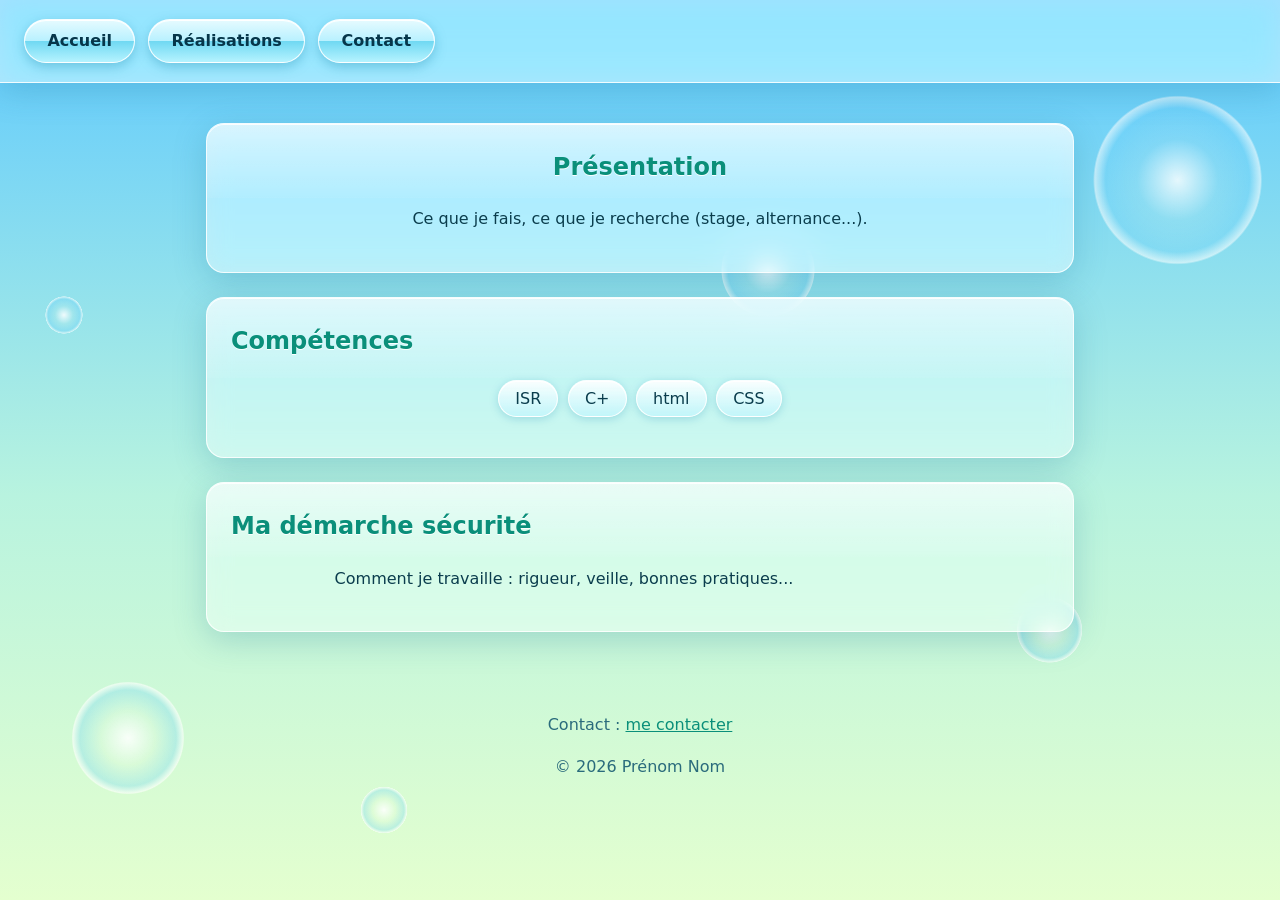
==== index.html @ 37dba1d0 "first" ====
<!DOCTYPE html>
<html lang="fr">
<head>
  <meta charset="UTF-8">
  <meta name="viewport" content="width=device-width, initial-scale=1">
  <title>Irene Necula Sandu - Cybersécurité</title>
  <link rel="stylesheet" href="style.css">
</head>
<body>

  <header>
   
    <nav>
      <ul>
        <li><a href="index.html">Accueil</a></li>
        <li><a href="realisations.html">Réalisations</a></li>
        <li><a href="contact.html">Contact</a></li>
      </ul>
    </nav>
  </header>

  <main>
    <section>
      <h2>Présentation</h2>
      <p>Ce que je fais, ce que je recherche (stage, alternance...).</p>
    </section>

    <section>
      <h2>Compétences</h2>
      <ul>
        <li>ISR</li>
        <li>C+</li>
        <li>html</li>
        <li>CSS</li>
      </ul>
    </section>

    <section>
      <h2>Ma démarche sécurité</h2>
      <p>Comment je travaille : rigueur, veille, bonnes pratiques...</p>
    </section>
  </main>

  <footer>
    <p>Contact : <a href="contact.html">me contacter</a></p>
    <p>&copy; 2026 Prénom Nom</p>
  </footer>

</body>
</html>

<div class="intro" aria-hidden="true">
  <div class="tourbillon">
    <span class="petale"></span>
    <span class="petale"></span>
    <span class="petale"></span>
    <span class="petale"></span>
    <span class="petale"></span>
    <span class="petale"></span>
    <span class="petale"></span>
    <span class="petale"></span>
    <span class="petale"></span>
    <span class="petale"></span>
    <span class="petale"></span>
    <span class="petale"></span>
    <span class="petale"></span>
    <span class="petale"></span>
    <span class="petale"></span>
    <span class="petale"></span>
    <span class="petale"></span>
    <span class="petale"></span>
    <span class="petale"></span>
    <span class="petale"></span>
    <span class="petale"></span>
    <span class="petale"></span>
    <span class="petale"></span>
    <span class="petale"></span>
  </div>
</div>
---- style.css ----
/* Style Frutiger Aero pour tout le site */

:root {
  --texte: #0b3d4d;
  --accent: #0a8f7a;
  --ciel-haut: #5cc8ff;
  --ciel-milieu: #b8f3df;
  --ciel-bas: #e4ffcf;
  --verre: rgba(255, 255, 255, 0.45);
  --verre-bord: rgba(255, 255, 255, 0.85);
  --ombre: 0 8px 32px rgba(31, 120, 150, 0.25);
}

/* ===== Base ===== */
* {
  box-sizing: border-box;
}

html {
  scroll-behavior: smooth;
}

body {
  margin: 0;
  min-height: 100vh;
  font-family: "Segoe UI", system-ui, -apple-system, Roboto, sans-serif;
  line-height: 1.6;
  color: var(--texte);
  background: linear-gradient(180deg, var(--ciel-haut) 0%, var(--ciel-milieu) 55%, var(--ciel-bas) 100%) fixed;
}

/* ===== Bulles brillantes qui flottent en fond ===== */
body::before,
body::after {
  content: "";
  position: fixed;
  inset: 0;
  z-index: -1;
  pointer-events: none;
}

body::before {
  background:
    radial-gradient(circle 60px at 10% 82%, rgba(255,255,255,0.85) 0, rgba(255,255,255,0.1) 45%, rgba(110,210,255,0.3) 80%, rgba(255,255,255,0.6) 92%, transparent 94%),
    radial-gradient(circle 35px at 82% 70%, rgba(255,255,255,0.85) 0, rgba(255,255,255,0.1) 45%, rgba(110,210,255,0.3) 80%, rgba(255,255,255,0.6) 92%, transparent 94%),
    radial-gradient(circle 90px at 92% 20%, rgba(255,255,255,0.8) 0, rgba(255,255,255,0.08) 45%, rgba(110,210,255,0.25) 80%, rgba(255,255,255,0.55) 92%, transparent 94%);
  animation: flotter 9s ease-in-out infinite;
}

body::after {
  background:
    radial-gradient(circle 25px at 30% 90%, rgba(255,255,255,0.85) 0, rgba(255,255,255,0.1) 45%, rgba(110,210,255,0.3) 80%, rgba(255,255,255,0.6) 92%, transparent 94%),
    radial-gradient(circle 50px at 60% 30%, rgba(255,255,255,0.8) 0, rgba(255,255,255,0.08) 45%, rgba(110,210,255,0.25) 80%, rgba(255,255,255,0.55) 92%, transparent 94%),
    radial-gradient(circle 20px at 5% 35%, rgba(255,255,255,0.85) 0, rgba(255,255,255,0.1) 45%, rgba(110,210,255,0.3) 80%, rgba(255,255,255,0.6) 92%, transparent 94%);
  animation: flotter 13s ease-in-out infinite reverse;
}

/* ===== En-tête en verre + menu en ligne ===== */
header {
  display: flex;
  flex-wrap: wrap;
  align-items: center;
  justify-content: space-between;
  gap: 1rem;
  padding: 1.2rem 1.5rem;
  background: var(--verre);
  backdrop-filter: blur(14px) saturate(1.4);
  -webkit-backdrop-filter: blur(14px) saturate(1.4);
  border-bottom: 1px solid var(--verre-bord);
  box-shadow: var(--ombre);
}

header h1 {
  margin: 0;
  font-size: 1.7rem;
  text-shadow: 0 1px 0 #fff, 0 2px 8px rgba(255, 255, 255, 0.8);
}

nav ul {
  display: flex;
  flex-wrap: wrap;
  gap: 0.8rem;
  margin: 0;
  padding: 0;
  list-style: none;
}

/* Boutons glossy */
nav a {
  position: relative;
  display: inline-block;
  padding: 0.5rem 1.4rem;
  color: #06364a;
  font-weight: 600;
  text-decoration: none;
  border-radius: 999px;
  border: 1px solid rgba(255, 255, 255, 0.9);
  background: linear-gradient(180deg, #e6fbff 0%, #b9f1ff 49%, #6fd8f2 50%, #b5f3ff 100%);
  box-shadow: 0 4px 12px rgba(20, 130, 170, 0.35), inset 0 1px 0 #fff;
  transition: transform 0.25s ease, box-shadow 0.25s ease, filter 0.25s ease;
}

nav a:hover,
nav a:focus-visible {
  transform: translateY(-3px) scale(1.04);
  filter: brightness(1.08) saturate(1.2);
  box-shadow: 0 8px 20px rgba(20, 130, 170, 0.45), inset 0 1px 0 #fff;
}

nav a:active {
  transform: translateY(0) scale(0.98);
}

/* ===== Contenu principal ===== */
main {
  max-width: 900px;
  margin: 0 auto;
  padding: 1rem;
}

/* Cartes en verre avec reflet */
section {
  position: relative;
  isolation: isolate;
  overflow: hidden;
  margin: 1.5rem 0;
  padding: 1.5rem;
  background: var(--verre);
  backdrop-filter: blur(12px) saturate(1.3);
  -webkit-backdrop-filter: blur(12px) saturate(1.3);
  border: 1px solid var(--verre-bord);
  border-radius: 18px;
  box-shadow: var(--ombre), inset 0 1px 0 rgba(255, 255, 255, 0.9);
  transition: transform 0.35s ease, box-shadow 0.35s ease;
}

section::before {
  content: "";
  position: absolute;
  inset: 0 0 50% 0;
  z-index: -1;
  background: linear-gradient(180deg, rgba(255, 255, 255, 0.55), rgba(255, 255, 255, 0.05));
  pointer-events: none;
}

section:hover {
  transform: translateY(-4px);
  box-shadow: 0 14px 40px rgba(31, 120, 150, 0.32), inset 0 1px 0 rgba(255, 255, 255, 0.9);
}

main section:first-child {
  text-align: center;
}

main p {
  max-width: 60ch;
  margin-left: auto;
  margin-right: auto;
}

h2 {
  margin-top: 0;
  color: var(--accent);
  text-shadow: 0 1px 0 rgba(255, 255, 255, 0.9);
}

h3 {
  margin-top: 0;
}

a {
  color: var(--accent);
}

/* Compétences en pastilles brillantes */
section ul {
  display: flex;
  flex-wrap: wrap;
  gap: 0.6rem;
  padding: 0;
  list-style: none;
  justify-content: center;
}

section ul li {
  padding: 0.3rem 1rem;
  border-radius: 999px;
  border: 1px solid rgba(255, 255, 255, 0.9);
  background: linear-gradient(180deg, rgba(255,255,255,0.9), rgba(190, 245, 255, 0.6));
  box-shadow: 0 2px 8px rgba(20, 130, 170, 0.25), inset 0 1px 0 #fff;
  transition: transform 0.25s ease;
}

section ul li:hover {
  transform: translateY(-2px) scale(1.06);
}

/* Réalisations */
article {
  padding: 1rem;
  margin-bottom: 1rem;
  background: rgba(255, 255, 255, 0.5);
  border: 1px solid var(--verre-bord);
  border-radius: 12px;
}

/* ===== Pied de page ===== */
footer {
  text-align: center;
  padding: 1.5rem 1rem;
  color: #2a6b7c;
}

/* ===== Animation d'arrivée (page d'accueil) ===== */
.intro {
  position: fixed;
  inset: 0;
  z-index: 10;
  overflow: hidden;
  background:
    radial-gradient(circle at 50% 50%, rgba(255, 255, 255, 0.85), transparent 45%),
    linear-gradient(180deg, var(--ciel-haut) 0%, var(--ciel-milieu) 60%, var(--ciel-bas) 100%);
  animation: disparition 1.1s ease-in 4s forwards;
}

/* Un seul tourbillon de pétales : il tourne et respire */
.tourbillon {
  position: absolute;
  top: 50%;
  left: 50%;
  width: 0;
  height: 0;
  animation:
    tourner 7s linear infinite,
    respirer 3.5s ease-in-out infinite;
}

/* Halo lumineux au centre, comme une bulle */
.tourbillon::before {
  content: "";
  position: absolute;
  top: -90px;
  left: -90px;
  width: 180px;
  height: 180px;
  border-radius: 50%;
  background: radial-gradient(circle, rgba(255, 255, 255, 0.95) 0%, rgba(150, 235, 255, 0.4) 55%, transparent 70%);
}

/* Pétales glossy placés sur la spirale grâce à --i */
.petale {
  position: absolute;
  top: 0;
  left: 0;
  width: 16px;
  height: 22px;
  margin: -11px 0 0 -8px;
  background: linear-gradient(135deg, #ffffff 0%, #ffc2d9 35%, #f06fa0 100%);
  border-radius: 100% 0 100% 0;
  box-shadow: inset 0 0 5px rgba(255, 255, 255, 0.9), 0 0 10px rgba(255, 120, 170, 0.55);
  transform: rotate(calc(var(--i) * 30deg)) translateX(calc(var(--i) * 9px));
  opacity: 0;
  animation: naissance 0.9s cubic-bezier(0.34, 1.56, 0.64, 1) calc(var(--i) * 0.1s) both;
}

.petale:nth-child(3n)   { background: linear-gradient(135deg, #ffffff 0%, #ffe0ec 40%, #ffa8c8 100%); }
.petale:nth-child(3n+1) { background: linear-gradient(135deg, #ffffff 0%, #ff9fc3 35%, #e0508a 100%); }

.petale:nth-child(1)  { --i: 1; }
.petale:nth-child(2)  { --i: 2; }
.petale:nth-child(3)  { --i: 3; }
.petale:nth-child(4)  { --i: 4; }
.petale:nth-child(5)  { --i: 5; }
.petale:nth-child(6)  { --i: 6; }
.petale:nth-child(7)  { --i: 7; }
.petale:nth-child(8)  { --i: 8; }
.petale:nth-child(9)  { --i: 9; }
.petale:nth-child(10) { --i: 10; }
.petale:nth-child(11) { --i: 11; }
.petale:nth-child(12) { --i: 12; }
.petale:nth-child(13) { --i: 13; }
.petale:nth-child(14) { --i: 14; }
.petale:nth-child(15) { --i: 15; }
.petale:nth-child(16) { --i: 16; }
.petale:nth-child(17) { --i: 17; }
.petale:nth-child(18) { --i: 18; }
.petale:nth-child(19) { --i: 19; }
.petale:nth-child(20) { --i: 20; }
.petale:nth-child(21) { --i: 21; }
.petale:nth-child(22) { --i: 22; }
.petale:nth-child(23) { --i: 23; }
.petale:nth-child(24) { --i: 24; }

/* Le contenu arrive en douceur, l'un après l'autre */
body.accueil header { animation: apparition 1s ease 4.3s both; }
body.accueil main   { animation: apparition 1s ease 4.5s both; }
body.accueil footer { animation: apparition 1s ease 4.7s both; }

/* ===== Mouvements ===== */
@keyframes tourner {
  to { rotate: 360deg; }
}

@keyframes respirer {
  0%, 100% { scale: 1; }
  50%      { scale: 1.1; }
}

@keyframes naissance {
  from { opacity: 0; scale: 0.2; }
  to   { opacity: 1; scale: 1; }
}

@keyframes flotter {
  0%, 100% { transform: translateY(0); }
  50%      { transform: translateY(-35px); }
}

@keyframes disparition {
  to {
    opacity: 0;
    scale: 1.15;
    filter: blur(10px);
    visibility: hidden;
  }
}

@keyframes apparition {
  from { opacity: 0; transform: translateY(20px); }
  to   { opacity: 1; transform: translateY(0); }
}

/* Respect des personnes qui désactivent les animations */
@media (prefers-reduced-motion: reduce) {
  .intro { display: none; }
  body::before,
  body::after { animation: none; }
  body.accueil header,
  body.accueil main,
  body.accueil footer { animation: none; }
  section,
  nav a,
  section ul li { transition: none; }
}
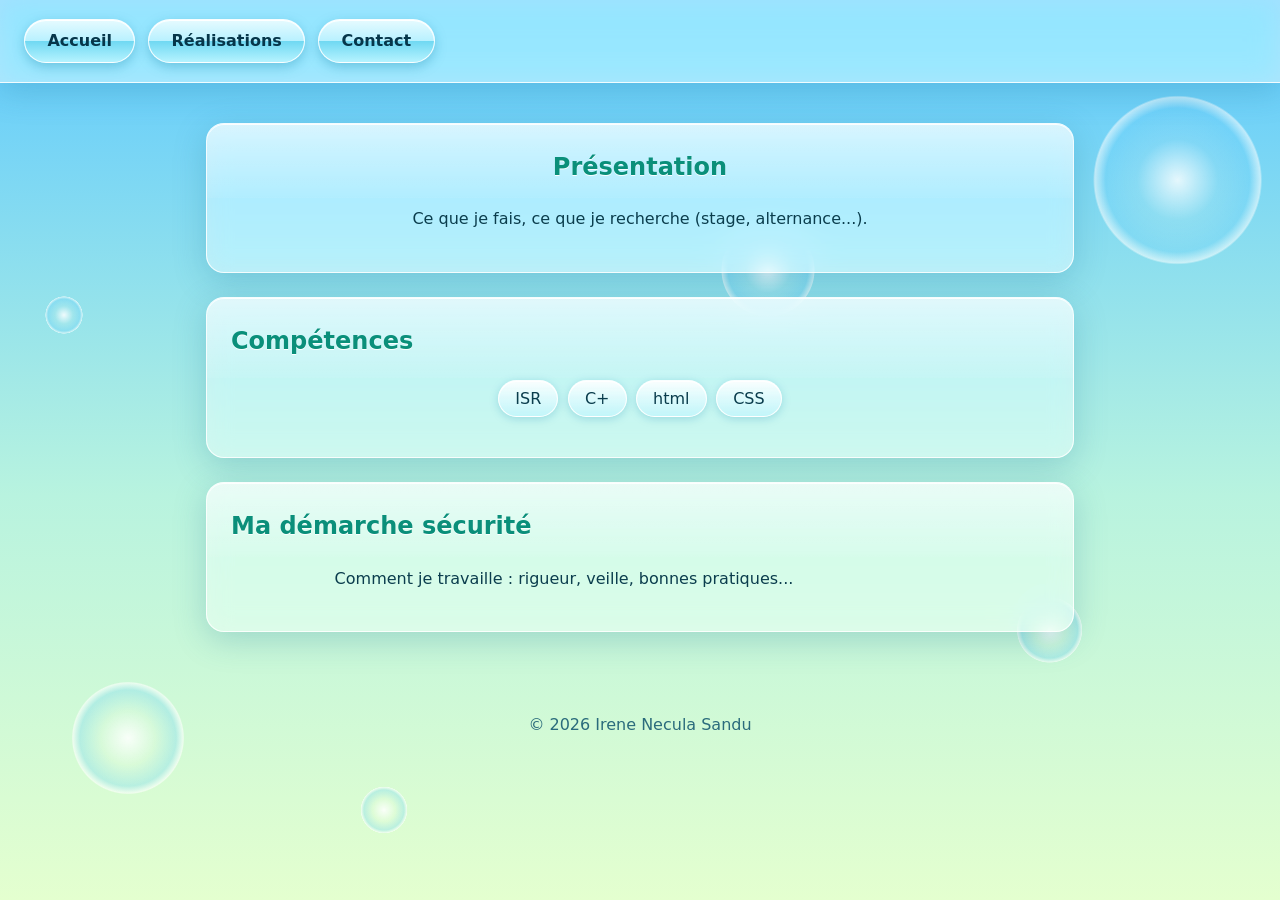
==== commit 5b41743d: "modif 2" ====
--- a/index.html
+++ b/index.html
@@ -42,8 +42,7 @@
   </main>
 
   <footer>
-    <p>Contact : <a href="contact.html">me contacter</a></p>
-    <p>&copy; 2026 Prénom Nom</p>
+    <p>&copy; 2026 Irene Necula Sandu </p>
   </footer>
 
 </body>
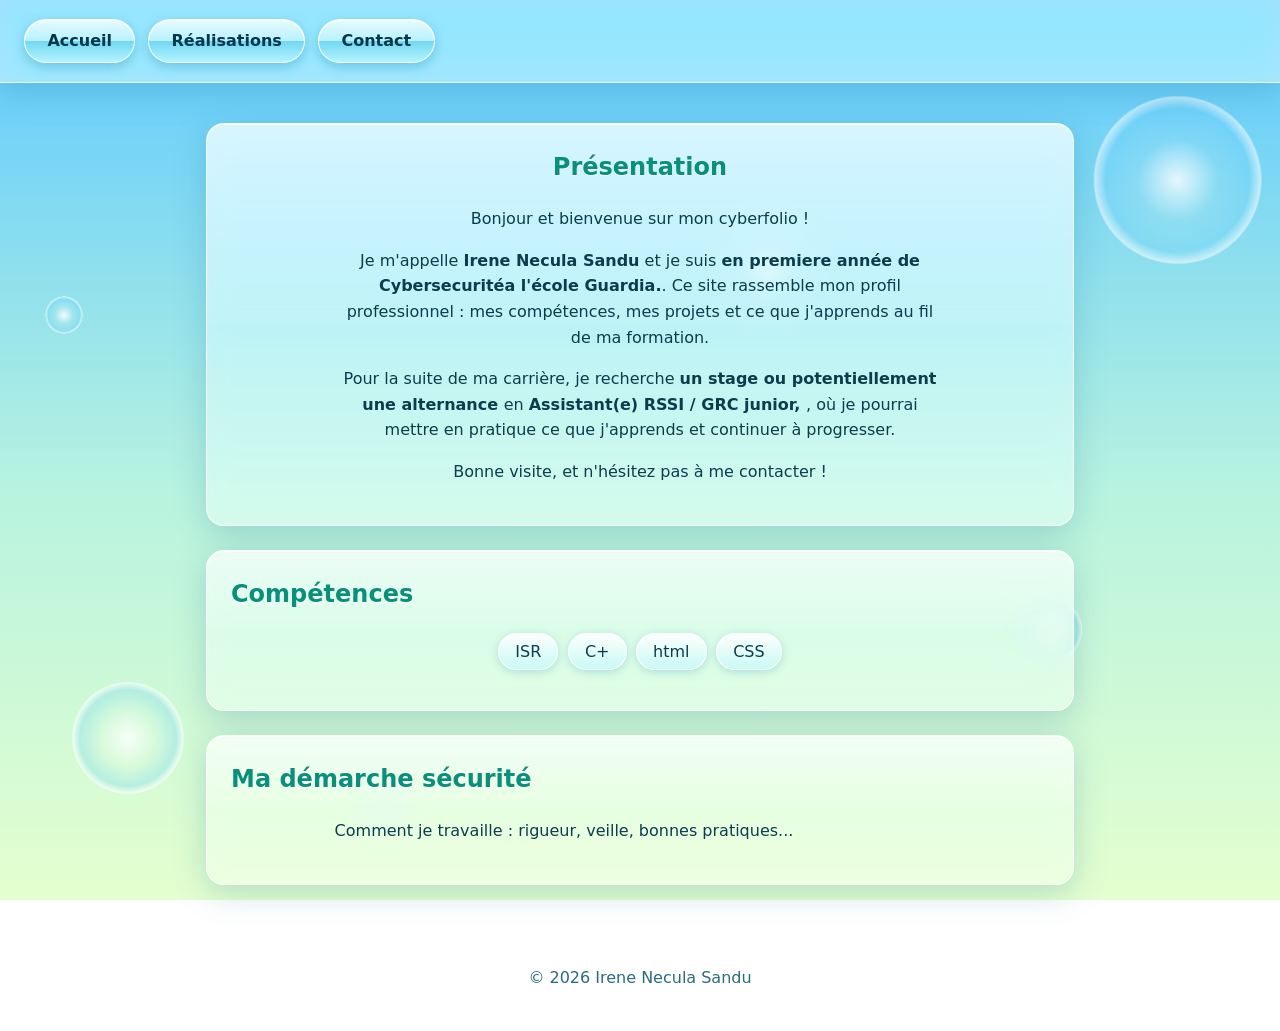
==== commit 54ad69d9: "modif 3" ====
--- a/index.html
+++ b/index.html
@@ -22,7 +22,20 @@
   <main>
     <section>
       <h2>Présentation</h2>
-      <p>Ce que je fais, ce que je recherche (stage, alternance...).</p>
+      <p>Bonjour et bienvenue sur mon cyberfolio !</p>
+    <p>
+    Je m'appelle <strong>Irene Necula Sandu</strong> et je suis
+    <strong>en premiere année de Cybersecuritéa l'école Guardia.</strong>.
+    Ce site rassemble mon profil professionnel : mes compétences,
+    mes projets et ce que j'apprends au fil de ma formation.
+    </p>
+    <p>
+    Pour la suite de ma carrière, je recherche
+    <strong>un stage ou potentiellement une alternance </strong> en
+    <strong>Assistant(e) RSSI / GRC junior, </strong>,
+    où je pourrai mettre en pratique ce que j'apprends et continuer à progresser.
+    </p>
+  <p>Bonne visite, et n'hésitez pas à me contacter !</p>
     </section>
 
     <section>
--- a/style.css
+++ b/style.css
@@ -220,7 +220,7 @@
   background:
     radial-gradient(circle at 50% 50%, rgba(255, 255, 255, 0.85), transparent 45%),
     linear-gradient(180deg, var(--ciel-haut) 0%, var(--ciel-milieu) 60%, var(--ciel-bas) 100%);
-  animation: disparition 1.1s ease-in 4s forwards;
+  animation: disparition 1.1s ease-in 1.9s forwards;
 }
 
 /* Un seul tourbillon de pétales : il tourne et respire */
@@ -231,8 +231,8 @@
   width: 0;
   height: 0;
   animation:
-    tourner 7s linear infinite,
-    respirer 3.5s ease-in-out infinite;
+    tourner 2s linear infinite,
+    respirer 1s ease-in-out infinite;
 }
 
 /* Halo lumineux au centre, comme une bulle */
@@ -260,7 +260,7 @@
   box-shadow: inset 0 0 5px rgba(255, 255, 255, 0.9), 0 0 10px rgba(255, 120, 170, 0.55);
   transform: rotate(calc(var(--i) * 30deg)) translateX(calc(var(--i) * 9px));
   opacity: 0;
-  animation: naissance 0.9s cubic-bezier(0.34, 1.56, 0.64, 1) calc(var(--i) * 0.1s) both;
+  animation: naissance 0.3s cubic-bezier(0.34, 1.56, 0.64, 1) calc(var(--i) * 0.1s) both;
 }
 
 .petale:nth-child(3n)   { background: linear-gradient(135deg, #ffffff 0%, #ffe0ec 40%, #ffa8c8 100%); }
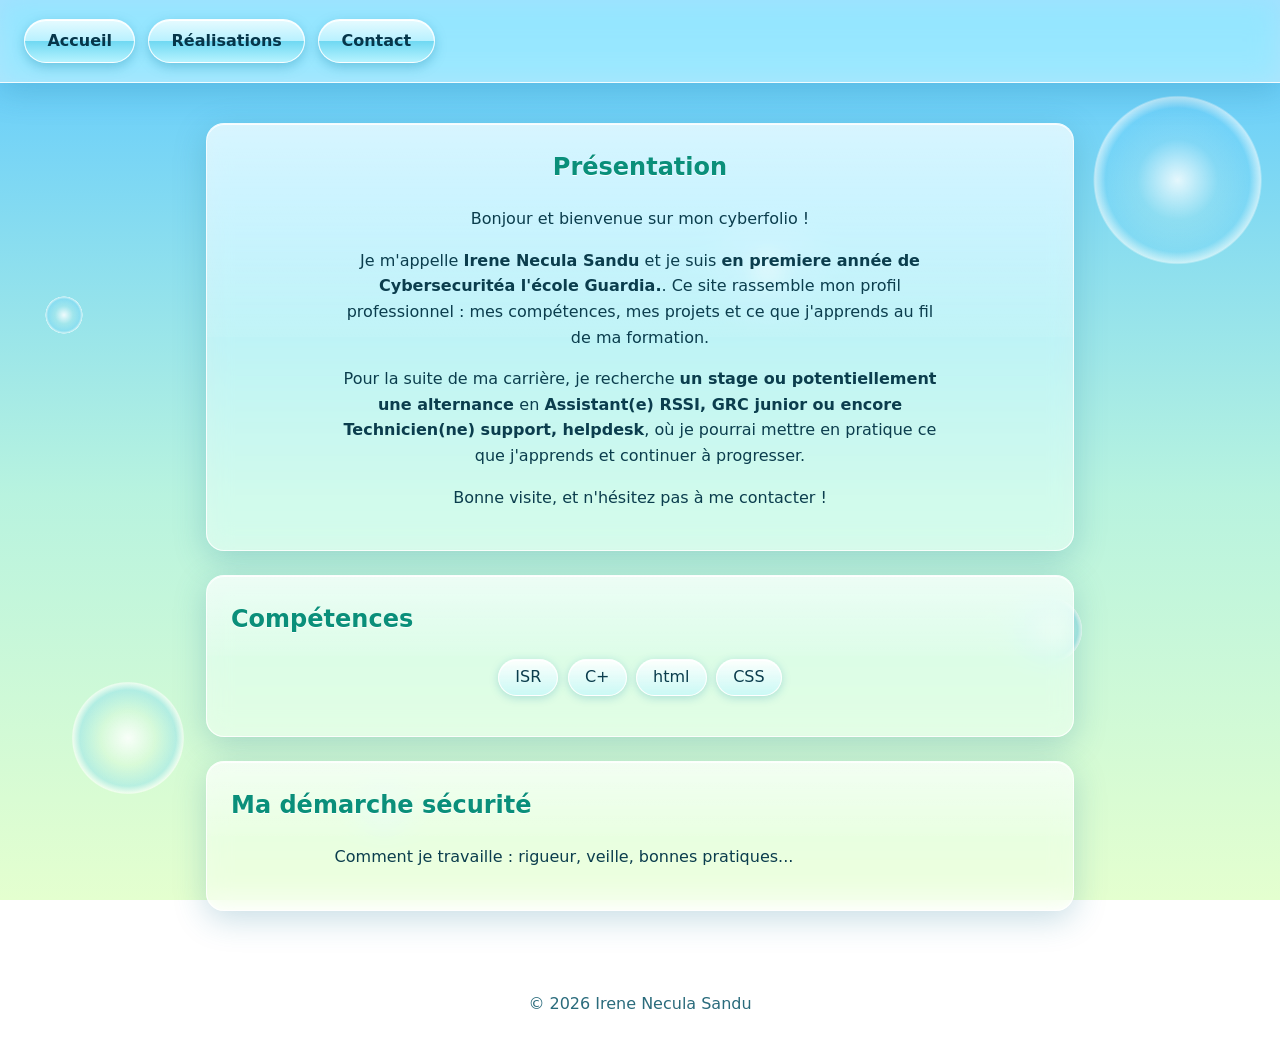
==== commit 796194eb: "modif 4" ====
--- a/index.html
+++ b/index.html
@@ -32,7 +32,7 @@
     <p>
     Pour la suite de ma carrière, je recherche
     <strong>un stage ou potentiellement une alternance </strong> en
-    <strong>Assistant(e) RSSI / GRC junior, </strong>,
+    <strong>Assistant(e) RSSI, GRC junior ou encore Technicien(ne) support, helpdesk</strong>,
     où je pourrai mettre en pratique ce que j'apprends et continuer à progresser.
     </p>
   <p>Bonne visite, et n'hésitez pas à me contacter !</p>
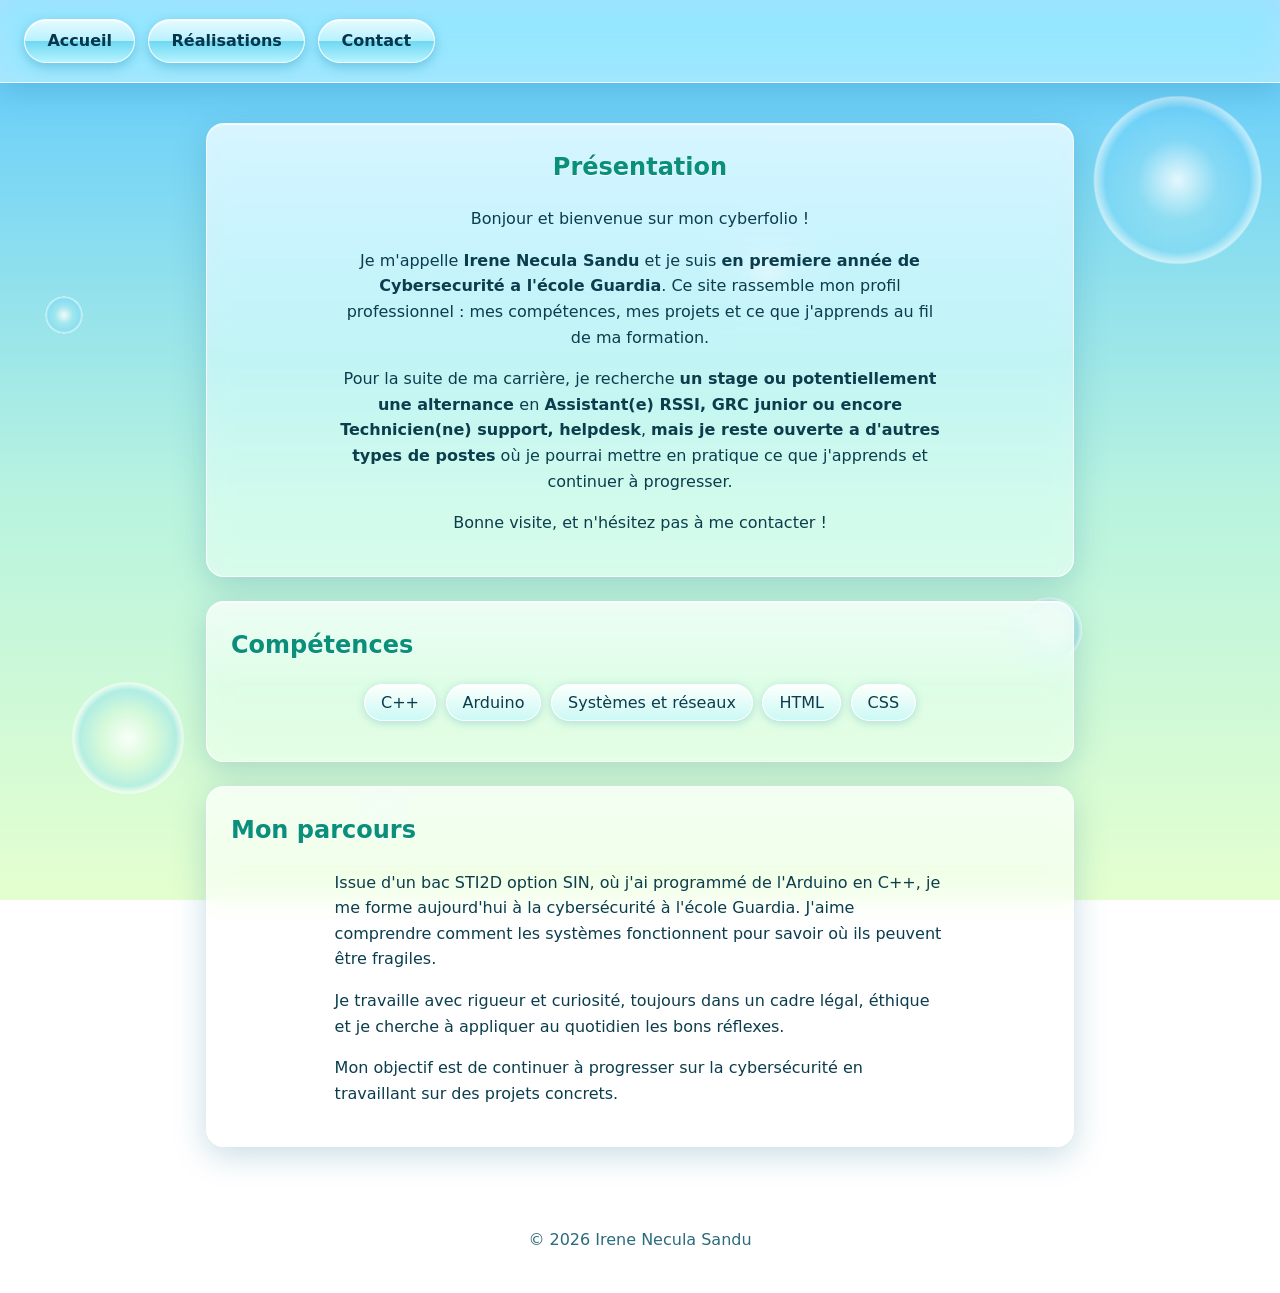
==== commit bb157a7d: "modif 5" ====
--- a/index.html
+++ b/index.html
@@ -25,7 +25,7 @@
       <p>Bonjour et bienvenue sur mon cyberfolio !</p>
     <p>
     Je m'appelle <strong>Irene Necula Sandu</strong> et je suis
-    <strong>en premiere année de Cybersecuritéa l'école Guardia.</strong>.
+    <strong>en premiere année de Cybersecurité a l'école Guardia</strong>.
     Ce site rassemble mon profil professionnel : mes compétences,
     mes projets et ce que j'apprends au fil de ma formation.
     </p>
@@ -33,6 +33,7 @@
     Pour la suite de ma carrière, je recherche
     <strong>un stage ou potentiellement une alternance </strong> en
     <strong>Assistant(e) RSSI, GRC junior ou encore Technicien(ne) support, helpdesk</strong>,
+    <strong>mais je reste ouverte a d'autres types de postes</strong>
     où je pourrai mettre en pratique ce que j'apprends et continuer à progresser.
     </p>
   <p>Bonne visite, et n'hésitez pas à me contacter !</p>
@@ -41,16 +42,26 @@
     <section>
       <h2>Compétences</h2>
       <ul>
-        <li>ISR</li>
-        <li>C+</li>
-        <li>html</li>
+        <li>C++</li>
+        <li>Arduino</li>
+        <li>Systèmes et réseaux</li>
+        <li>HTML</li>
         <li>CSS</li>
       </ul>
     </section>
 
     <section>
-      <h2>Ma démarche sécurité</h2>
-      <p>Comment je travaille : rigueur, veille, bonnes pratiques...</p>
+      <h2>Mon parcours</h2>
+      <p>Issue d'un bac STI2D option SIN, où j'ai programmé de l'Arduino en C++,
+      je me forme aujourd'hui à la cybersécurité à l'école Guardia. J'aime
+      comprendre comment les systèmes fonctionnent pour savoir où ils peuvent
+      être fragiles.</p>
+      <p>Je travaille avec rigueur et curiosité, toujours dans un cadre légal,
+      éthique et je cherche à appliquer au quotidien les bons réflexes.</p>
+      <p>
+      Mon objectif est de continuer à progresser sur
+      la cybersécurité en travaillant sur des projets concrets.
+      </p>
     </section>
   </main>
 
